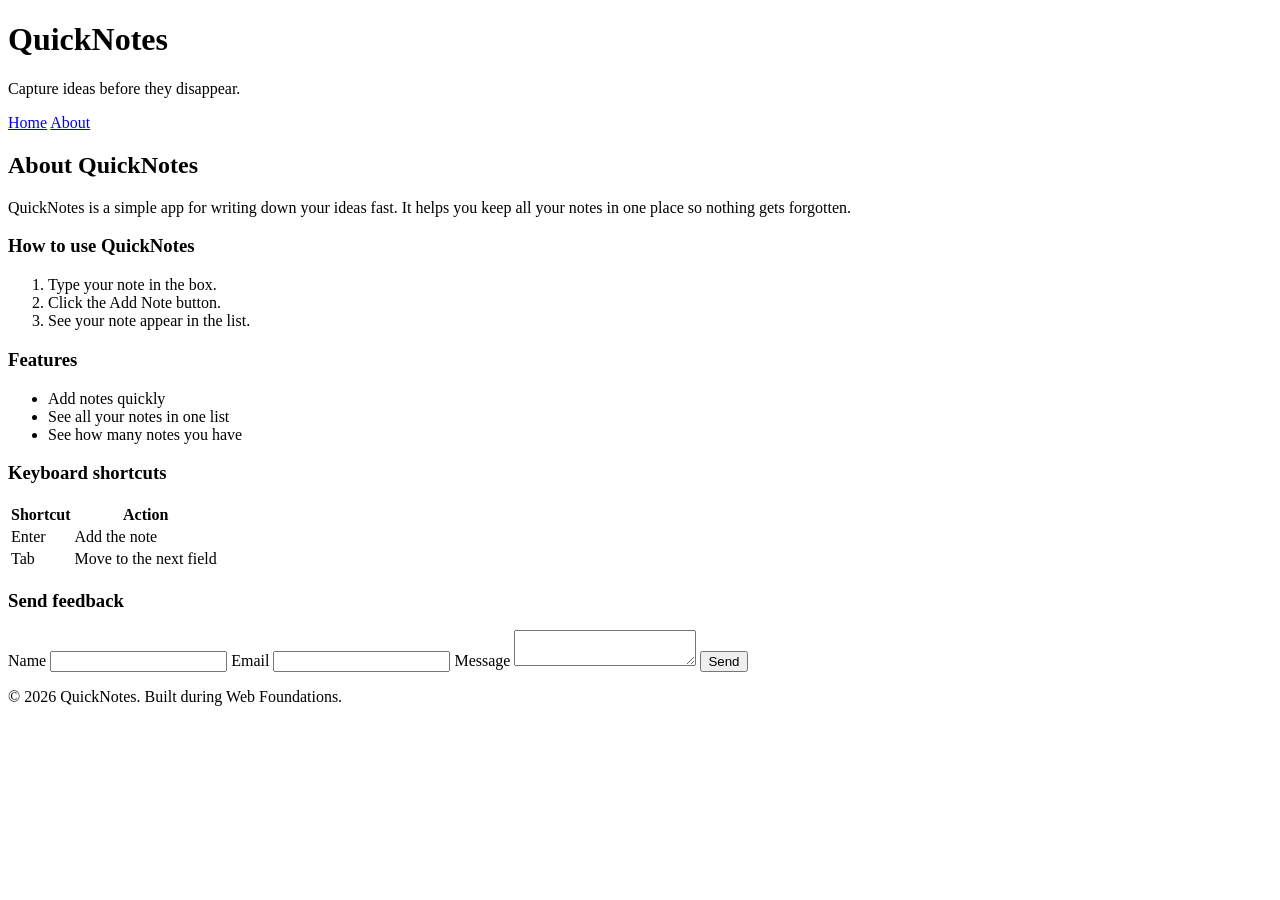
==== day1/about.html @ 2dfa772e "Day 1 Assignment" ====
<!DOCTYPE html>
<html lang="en">
  <head>
    <meta charset="UTF-8">
    <meta name="viewport" content="width=device-width, initial-scale=1.0">
    <title>About QuickNotes</title>
  </head>
  <body>
    <header>
      <h1>QuickNotes</h1>
      <p>Capture ideas before they disappear.</p>
      <nav>
        <a href="index.html">Home</a>
        <a href="about.html">About</a>
      </nav>
    </header>

    <main>
      <h2>About QuickNotes</h2>
      <p>
        QuickNotes is a simple app for writing down your ideas fast. It helps
        you keep all your notes in one place so nothing gets forgotten.
      </p>

      <section>
        <h3>How to use QuickNotes</h3>
        <ol>
          <li>Type your note in the box.</li>
          <li>Click the Add Note button.</li>
          <li>See your note appear in the list.</li>
        </ol>
      </section>

      <section>
        <h3>Features</h3>
        <ul>
          <li>Add notes quickly</li>
          <li>See all your notes in one list</li>
          <li>See how many notes you have</li>
        </ul>
      </section>

      <section>
        <h3>Keyboard shortcuts</h3>
        <table>
          <tr>
            <th>Shortcut</th>
            <th>Action</th>
          </tr>
          <tr>
            <td>Enter</td>
            <td>Add the note</td>
          </tr>
          <tr>
            <td>Tab</td>
            <td>Move to the next field</td>
          </tr>
        </table>
      </section>

      <section>
        <h3>Send feedback</h3>
        <form>
          <label for="name">Name</label>
          <input type="text" id="name" required>

          <label for="email">Email</label>
          <input type="email" id="email" required>

          <label for="message">Message</label>
          <textarea id="message" required></textarea>

          <button type="submit">Send</button>
        </form>
      </section>
    </main>

    <footer>
      <p>&copy; 2026 QuickNotes. Built during Web Foundations.</p>
    </footer>
  </body>
</html>
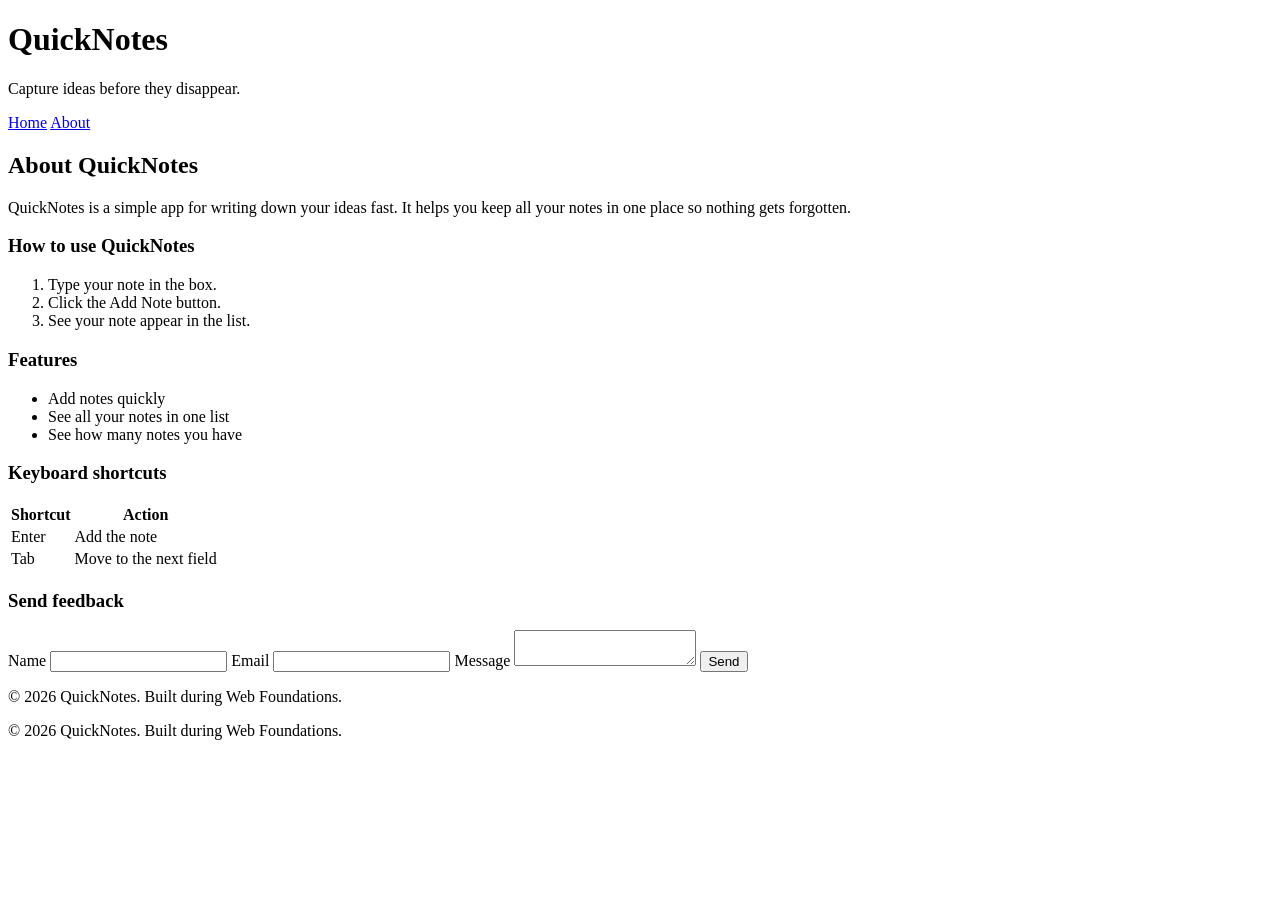
==== commit 28f65e9e: "Day 1 assignment Added footer section to the about page." ====
--- a/day1/about.html
+++ b/day1/about.html
@@ -80,3 +80,8 @@
     </footer>
   </body>
 </html>
+    <footer>
+      <p>&copy; 2026 QuickNotes. Built during Web Foundations.</p>
+    </footer>
+  </body>
+</html>
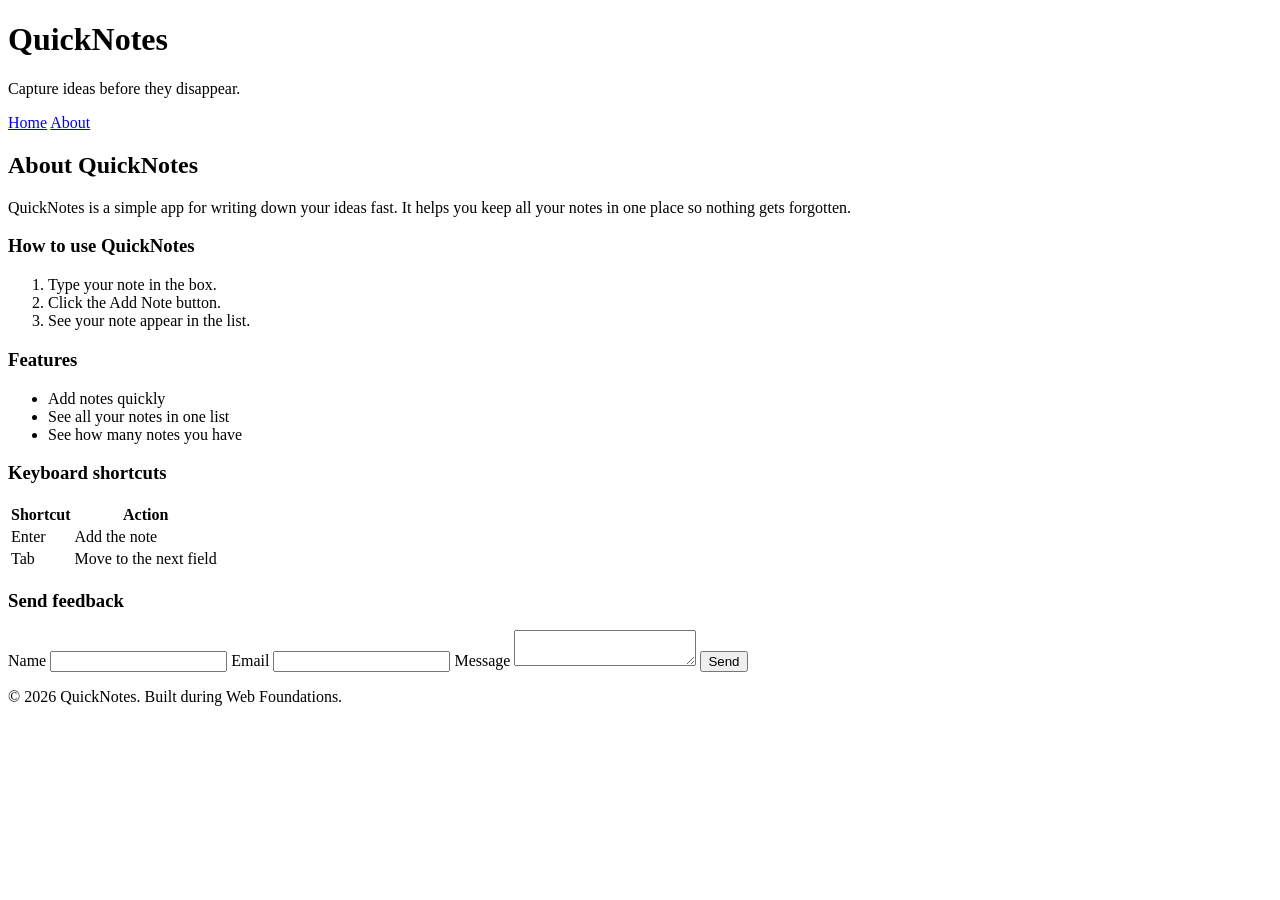
==== commit 86ceabe5: "Day 1 assignment Removed duplicate footer section from about.html" ====
--- a/day1/about.html
+++ b/day1/about.html
@@ -80,8 +80,3 @@
     </footer>
   </body>
 </html>
-    <footer>
-      <p>&copy; 2026 QuickNotes. Built during Web Foundations.</p>
-    </footer>
-  </body>
-</html>
